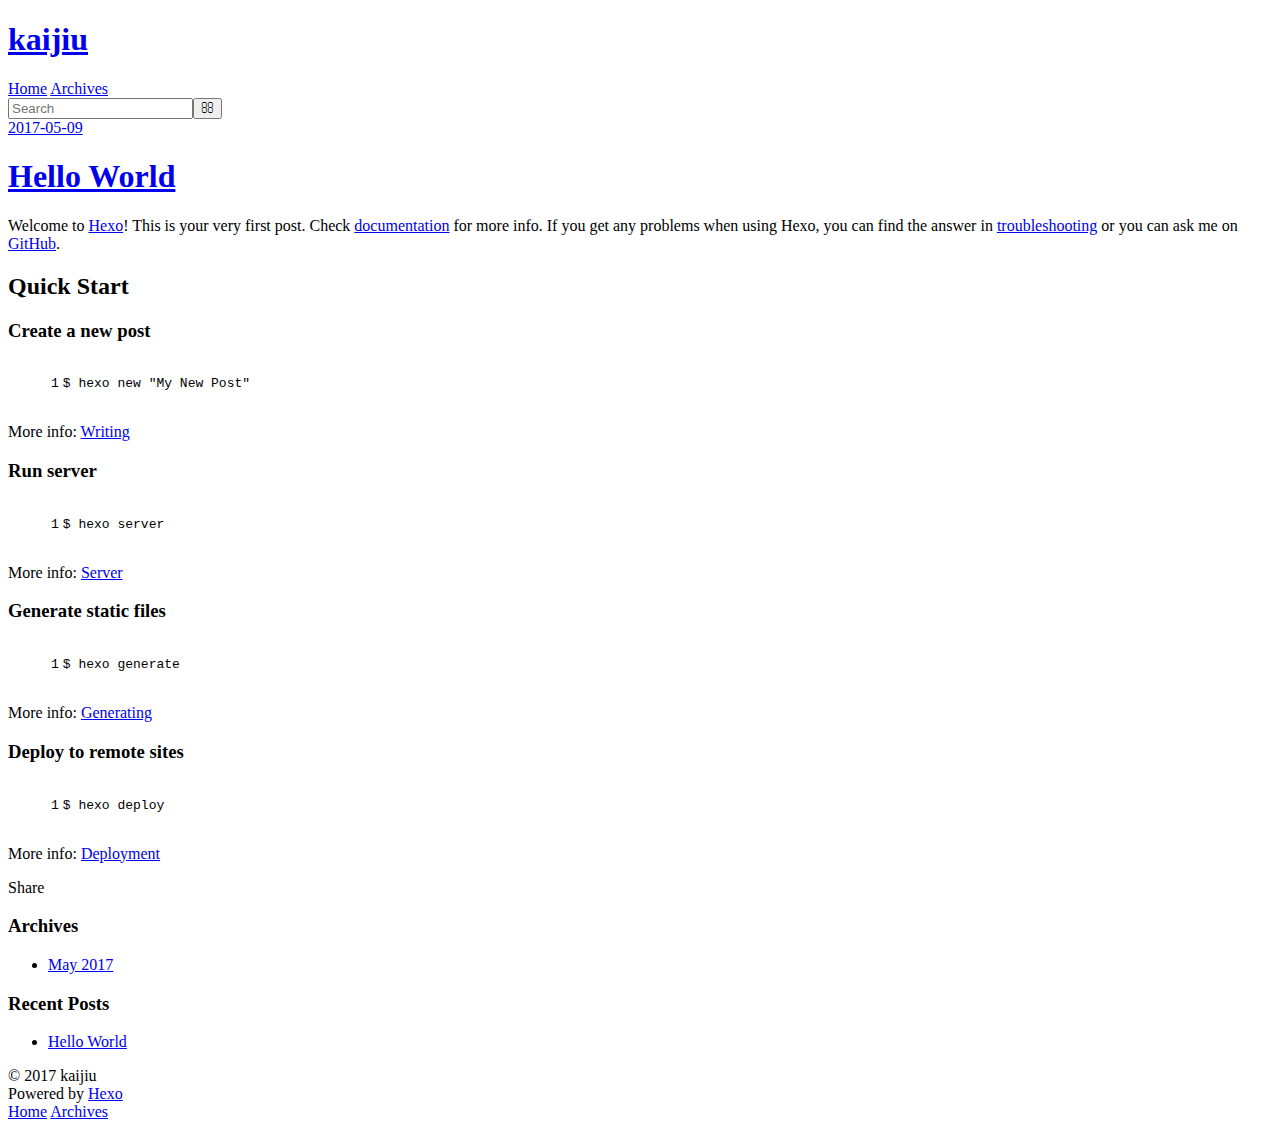
==== index.html @ 8967b4c6 "Site updated: 2017-05-09 22:01:24" ====
<!DOCTYPE html>
<html>
<head>
  <meta charset="utf-8">
  
  <title>kaijiu</title>
  <meta name="viewport" content="width=device-width, initial-scale=1, maximum-scale=1">
  <meta property="og:type" content="website">
<meta property="og:title" content="kaijiu">
<meta property="og:url" content="http://yoursite.com/index.html">
<meta property="og:site_name" content="kaijiu">
<meta name="twitter:card" content="summary">
<meta name="twitter:title" content="kaijiu">
  
    <link rel="alternate" href="/atom.xml" title="kaijiu" type="application/atom+xml">
  
  
    <link rel="icon" href="/favicon.png">
  
  
    <link href="//fonts.googleapis.com/css?family=Source+Code+Pro" rel="stylesheet" type="text/css">
  
  <link rel="stylesheet" href="/css/style.css">
  

</head>

<body>
  <div id="container">
    <div id="wrap">
      <header id="header">
  <div id="banner"></div>
  <div id="header-outer" class="outer">
    <div id="header-title" class="inner">
      <h1 id="logo-wrap">
        <a href="/" id="logo">kaijiu</a>
      </h1>
      
    </div>
    <div id="header-inner" class="inner">
      <nav id="main-nav">
        <a id="main-nav-toggle" class="nav-icon"></a>
        
          <a class="main-nav-link" href="/">Home</a>
        
          <a class="main-nav-link" href="/archives">Archives</a>
        
      </nav>
      <nav id="sub-nav">
        
          <a id="nav-rss-link" class="nav-icon" href="/atom.xml" title="RSS Feed"></a>
        
        <a id="nav-search-btn" class="nav-icon" title="Search"></a>
      </nav>
      <div id="search-form-wrap">
        <form action="//google.com/search" method="get" accept-charset="UTF-8" class="search-form"><input type="search" name="q" class="search-form-input" placeholder="Search"><button type="submit" class="search-form-submit">&#xF002;</button><input type="hidden" name="sitesearch" value="http://yoursite.com"></form>
      </div>
    </div>
  </div>
</header>
      <div class="outer">
        <section id="main">
  
    <article id="post-hello-world" class="article article-type-post" itemscope itemprop="blogPost">
  <div class="article-meta">
    <a href="/2017/05/09/hello-world/" class="article-date">
  <time datetime="2017-05-09T13:17:38.582Z" itemprop="datePublished">2017-05-09</time>
</a>
    
  </div>
  <div class="article-inner">
    
    
      <header class="article-header">
        
  
    <h1 itemprop="name">
      <a class="article-title" href="/2017/05/09/hello-world/">Hello World</a>
    </h1>
  

      </header>
    
    <div class="article-entry" itemprop="articleBody">
      
        <p>Welcome to <a href="https://hexo.io/" target="_blank" rel="external">Hexo</a>! This is your very first post. Check <a href="https://hexo.io/docs/" target="_blank" rel="external">documentation</a> for more info. If you get any problems when using Hexo, you can find the answer in <a href="https://hexo.io/docs/troubleshooting.html" target="_blank" rel="external">troubleshooting</a> or you can ask me on <a href="https://github.com/hexojs/hexo/issues" target="_blank" rel="external">GitHub</a>.</p>
<h2 id="Quick-Start"><a href="#Quick-Start" class="headerlink" title="Quick Start"></a>Quick Start</h2><h3 id="Create-a-new-post"><a href="#Create-a-new-post" class="headerlink" title="Create a new post"></a>Create a new post</h3><figure class="highlight bash"><table><tr><td class="gutter"><pre><div class="line">1</div></pre></td><td class="code"><pre><div class="line">$ hexo new <span class="string">"My New Post"</span></div></pre></td></tr></table></figure>
<p>More info: <a href="https://hexo.io/docs/writing.html" target="_blank" rel="external">Writing</a></p>
<h3 id="Run-server"><a href="#Run-server" class="headerlink" title="Run server"></a>Run server</h3><figure class="highlight bash"><table><tr><td class="gutter"><pre><div class="line">1</div></pre></td><td class="code"><pre><div class="line">$ hexo server</div></pre></td></tr></table></figure>
<p>More info: <a href="https://hexo.io/docs/server.html" target="_blank" rel="external">Server</a></p>
<h3 id="Generate-static-files"><a href="#Generate-static-files" class="headerlink" title="Generate static files"></a>Generate static files</h3><figure class="highlight bash"><table><tr><td class="gutter"><pre><div class="line">1</div></pre></td><td class="code"><pre><div class="line">$ hexo generate</div></pre></td></tr></table></figure>
<p>More info: <a href="https://hexo.io/docs/generating.html" target="_blank" rel="external">Generating</a></p>
<h3 id="Deploy-to-remote-sites"><a href="#Deploy-to-remote-sites" class="headerlink" title="Deploy to remote sites"></a>Deploy to remote sites</h3><figure class="highlight bash"><table><tr><td class="gutter"><pre><div class="line">1</div></pre></td><td class="code"><pre><div class="line">$ hexo deploy</div></pre></td></tr></table></figure>
<p>More info: <a href="https://hexo.io/docs/deployment.html" target="_blank" rel="external">Deployment</a></p>

      
    </div>
    <footer class="article-footer">
      <a data-url="http://yoursite.com/2017/05/09/hello-world/" data-id="cj2hmjpuv0000d4trwrrhjg3a" class="article-share-link">Share</a>
      
      
    </footer>
  </div>
  
</article>


  

</section>
        
          <aside id="sidebar">
  
    

  
    

  
    
  
    
  <div class="widget-wrap">
    <h3 class="widget-title">Archives</h3>
    <div class="widget">
      <ul class="archive-list"><li class="archive-list-item"><a class="archive-list-link" href="/archives/2017/05/">May 2017</a></li></ul>
    </div>
  </div>


  
    
  <div class="widget-wrap">
    <h3 class="widget-title">Recent Posts</h3>
    <div class="widget">
      <ul>
        
          <li>
            <a href="/2017/05/09/hello-world/">Hello World</a>
          </li>
        
      </ul>
    </div>
  </div>

  
</aside>
        
      </div>
      <footer id="footer">
  
  <div class="outer">
    <div id="footer-info" class="inner">
      &copy; 2017 kaijiu<br>
      Powered by <a href="http://hexo.io/" target="_blank">Hexo</a>
    </div>
  </div>
</footer>
    </div>
    <nav id="mobile-nav">
  
    <a href="/" class="mobile-nav-link">Home</a>
  
    <a href="/archives" class="mobile-nav-link">Archives</a>
  
</nav>
    

<script src="//ajax.googleapis.com/ajax/libs/jquery/2.0.3/jquery.min.js"></script>


  <link rel="stylesheet" href="/fancybox/jquery.fancybox.css">
  <script src="/fancybox/jquery.fancybox.pack.js"></script>


<script src="/js/script.js"></script>

  </div>
</body>
</html>
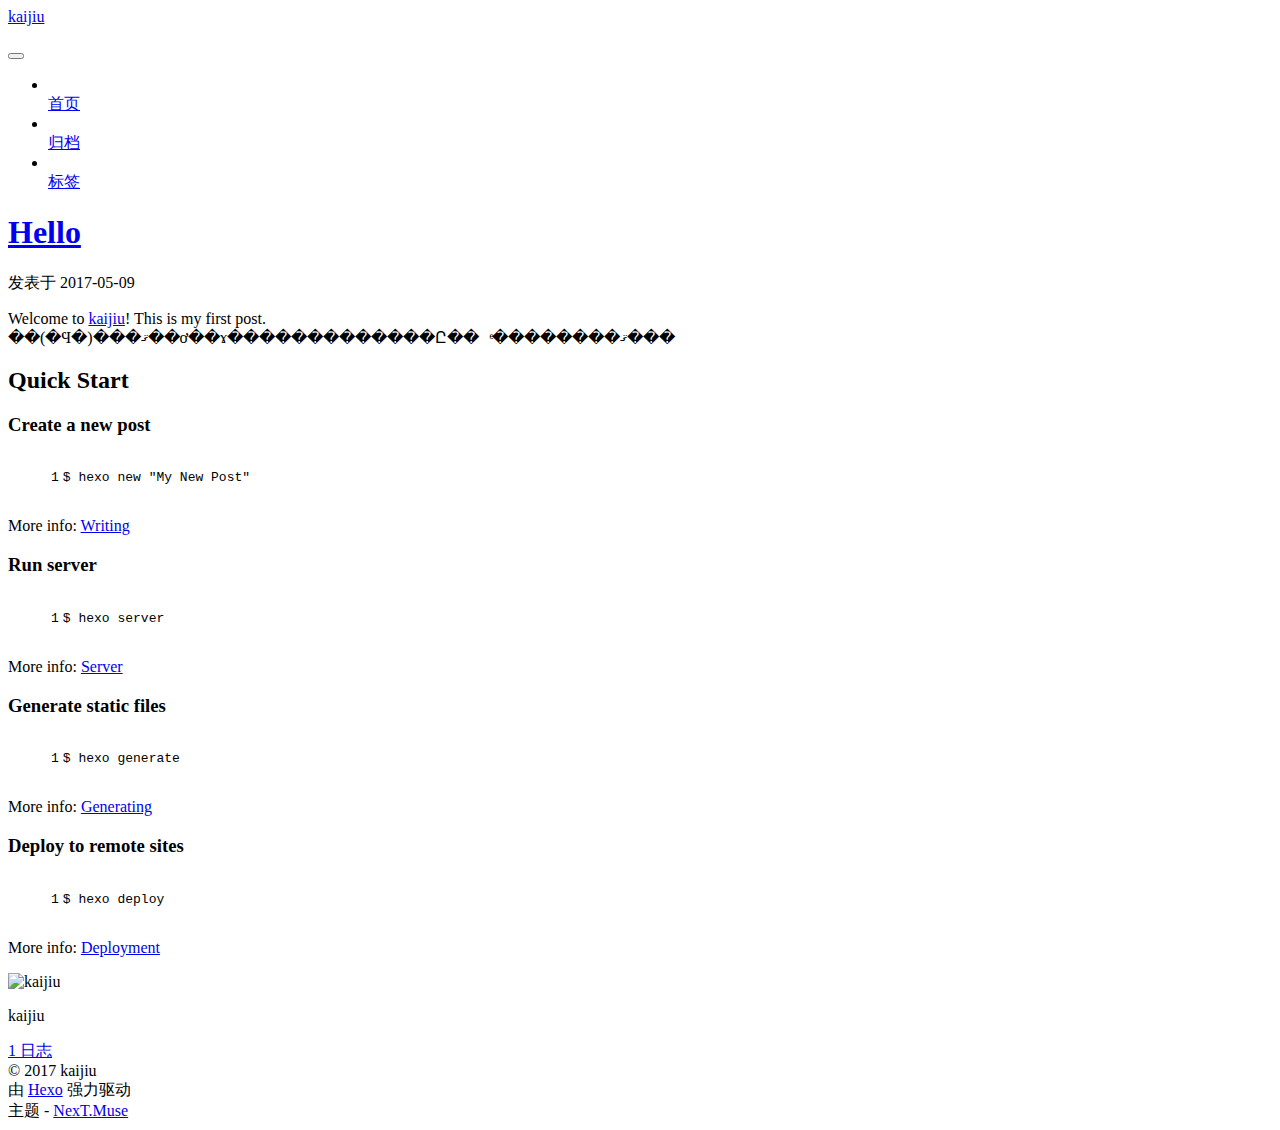
==== commit c2802d48: "Site updated: 2017-05-10 07:47:21" ====
--- a/index.html
+++ b/index.html
@@ -1,89 +1,330 @@
-<!DOCTYPE html>
-<html>
+<!doctype html>
+
+
+
+  
+
+
+<html class="theme-next muse use-motion" lang="zh-Hans">
 <head>
-  <meta charset="utf-8">
-  
-  <title>kaijiu</title>
-  <meta name="viewport" content="width=device-width, initial-scale=1, maximum-scale=1">
-  <meta property="og:type" content="website">
+  <meta charset="UTF-8"/>
+<meta http-equiv="X-UA-Compatible" content="IE=edge" />
+<meta name="viewport" content="width=device-width, initial-scale=1, maximum-scale=1"/>
+
+
+
+<meta http-equiv="Cache-Control" content="no-transform" />
+<meta http-equiv="Cache-Control" content="no-siteapp" />
+
+
+
+
+
+
+
+
+
+
+
+
+
+
+
+  
+  
+  <link href="/lib/fancybox/source/jquery.fancybox.css?v=2.1.5" rel="stylesheet" type="text/css" />
+
+
+
+
+  
+  
+  
+  
+
+  
+    
+    
+  
+
+  
+
+  
+
+  
+
+  
+
+  
+    
+    
+    <link href="//fonts.googleapis.com/css?family=Lato:300,300italic,400,400italic,700,700italic&subset=latin,latin-ext" rel="stylesheet" type="text/css">
+  
+
+
+
+
+
+
+<link href="/lib/font-awesome/css/font-awesome.min.css?v=4.6.2" rel="stylesheet" type="text/css" />
+
+<link href="/css/main.css?v=5.1.0" rel="stylesheet" type="text/css" />
+
+
+  <meta name="keywords" content="Hexo, NexT" />
+
+
+
+
+
+
+
+
+  <link rel="shortcut icon" type="image/x-icon" href="/favicon.ico?v=5.1.0" />
+
+
+
+
+
+
+<meta property="og:type" content="website">
 <meta property="og:title" content="kaijiu">
 <meta property="og:url" content="http://yoursite.com/index.html">
 <meta property="og:site_name" content="kaijiu">
 <meta name="twitter:card" content="summary">
 <meta name="twitter:title" content="kaijiu">
-  
-    <link rel="alternate" href="/atom.xml" title="kaijiu" type="application/atom+xml">
-  
-  
-    <link rel="icon" href="/favicon.png">
-  
-  
-    <link href="//fonts.googleapis.com/css?family=Source+Code+Pro" rel="stylesheet" type="text/css">
-  
-  <link rel="stylesheet" href="/css/style.css">
-  
-
+
+
+
+<script type="text/javascript" id="hexo.configurations">
+  var NexT = window.NexT || {};
+  var CONFIG = {
+    root: '/',
+    scheme: 'Muse',
+    sidebar: {"position":"left","display":"post","offset":12,"offset_float":0,"b2t":false,"scrollpercent":false},
+    fancybox: true,
+    motion: true,
+    duoshuo: {
+      userId: '0',
+      author: '博主'
+    },
+    algolia: {
+      applicationID: '',
+      apiKey: '',
+      indexName: '',
+      hits: {"per_page":10},
+      labels: {"input_placeholder":"Search for Posts","hits_empty":"We didn't find any results for the search: ${query}","hits_stats":"${hits} results found in ${time} ms"}
+    }
+  };
+</script>
+
+
+
+  <link rel="canonical" href="http://yoursite.com/"/>
+
+
+
+
+
+  <title> kaijiu </title>
 </head>
 
-<body>
-  <div id="container">
-    <div id="wrap">
-      <header id="header">
-  <div id="banner"></div>
-  <div id="header-outer" class="outer">
-    <div id="header-title" class="inner">
-      <h1 id="logo-wrap">
-        <a href="/" id="logo">kaijiu</a>
-      </h1>
-      
+<body itemscope itemtype="http://schema.org/WebPage" lang="zh-Hans">
+
+  
+
+
+
+
+
+
+
+
+
+
+
+
+
+
+  
+  
+    
+  
+
+  <div class="container sidebar-position-left 
+   page-home 
+ ">
+    <div class="headband"></div>
+
+    <header id="header" class="header" itemscope itemtype="http://schema.org/WPHeader">
+      <div class="header-inner"><div class="site-brand-wrapper">
+  <div class="site-meta ">
+    
+
+    <div class="custom-logo-site-title">
+      <a href="/"  class="brand" rel="start">
+        <span class="logo-line-before"><i></i></span>
+        <span class="site-title">kaijiu</span>
+        <span class="logo-line-after"><i></i></span>
+      </a>
     </div>
-    <div id="header-inner" class="inner">
-      <nav id="main-nav">
-        <a id="main-nav-toggle" class="nav-icon"></a>
-        
-          <a class="main-nav-link" href="/">Home</a>
-        
-          <a class="main-nav-link" href="/archives">Archives</a>
-        
-      </nav>
-      <nav id="sub-nav">
-        
-          <a id="nav-rss-link" class="nav-icon" href="/atom.xml" title="RSS Feed"></a>
-        
-        <a id="nav-search-btn" class="nav-icon" title="Search"></a>
-      </nav>
-      <div id="search-form-wrap">
-        <form action="//google.com/search" method="get" accept-charset="UTF-8" class="search-form"><input type="search" name="q" class="search-form-input" placeholder="Search"><button type="submit" class="search-form-submit">&#xF002;</button><input type="hidden" name="sitesearch" value="http://yoursite.com"></form>
-      </div>
-    </div>
+      
+        <p class="site-subtitle"></p>
+      
   </div>
-</header>
-      <div class="outer">
-        <section id="main">
-  
-    <article id="post-hello-world" class="article article-type-post" itemscope itemprop="blogPost">
-  <div class="article-meta">
-    <a href="/2017/05/09/hello-world/" class="article-date">
-  <time datetime="2017-05-09T13:17:38.582Z" itemprop="datePublished">2017-05-09</time>
-</a>
-    
+
+  <div class="site-nav-toggle">
+    <button>
+      <span class="btn-bar"></span>
+      <span class="btn-bar"></span>
+      <span class="btn-bar"></span>
+    </button>
   </div>
-  <div class="article-inner">
-    
-    
-      <header class="article-header">
-        
-  
-    <h1 itemprop="name">
-      <a class="article-title" href="/2017/05/09/hello-world/">Hello World</a>
-    </h1>
-  
-
+</div>
+
+<nav class="site-nav">
+  
+
+  
+    <ul id="menu" class="menu">
+      
+        
+        <li class="menu-item menu-item-home">
+          <a href="/" rel="section">
+            
+              <i class="menu-item-icon fa fa-fw fa-home"></i> <br />
+            
+            首页
+          </a>
+        </li>
+      
+        
+        <li class="menu-item menu-item-archives">
+          <a href="/archives" rel="section">
+            
+              <i class="menu-item-icon fa fa-fw fa-archive"></i> <br />
+            
+            归档
+          </a>
+        </li>
+      
+        
+        <li class="menu-item menu-item-tags">
+          <a href="/tags" rel="section">
+            
+              <i class="menu-item-icon fa fa-fw fa-tags"></i> <br />
+            
+            标签
+          </a>
+        </li>
+      
+
+      
+    </ul>
+  
+
+  
+</nav>
+
+
+
+ </div>
+    </header>
+
+    <main id="main" class="main">
+      <div class="main-inner">
+        <div class="content-wrap">
+          <div id="content" class="content">
+            
+  <section id="posts" class="posts-expand">
+    
+      
+
+  
+
+  
+  
+  
+
+  <article class="post post-type-normal " itemscope itemtype="http://schema.org/Article">
+    <link itemprop="mainEntityOfPage" href="http://yoursite.com/2017/05/09/hello-world/">
+
+    <span hidden itemprop="author" itemscope itemtype="http://schema.org/Person">
+      <meta itemprop="name" content="kaijiu">
+      <meta itemprop="description" content="">
+      <meta itemprop="image" content="/images/avatar.gif">
+    </span>
+
+    <span hidden itemprop="publisher" itemscope itemtype="http://schema.org/Organization">
+      <meta itemprop="name" content="kaijiu">
+    </span>
+
+    
+      <header class="post-header">
+
+        
+        
+          <h1 class="post-title" itemprop="name headline">
+            
+            
+              
+                
+                <a class="post-title-link" href="/2017/05/09/hello-world/" itemprop="url">
+                  Hello
+                </a>
+              
+            
+          </h1>
+        
+
+        <div class="post-meta">
+          <span class="post-time">
+            
+              <span class="post-meta-item-icon">
+                <i class="fa fa-calendar-o"></i>
+              </span>
+              
+                <span class="post-meta-item-text">发表于</span>
+              
+              <time title="创建于" itemprop="dateCreated datePublished" datetime="2017-05-09T21:17:38+08:00">
+                2017-05-09
+              </time>
+            
+
+            
+
+            
+          </span>
+
+          
+
+          
+            
+          
+
+          
+          
+
+          
+
+          
+
+          
+
+        </div>
       </header>
     
-    <div class="article-entry" itemprop="articleBody">
-      
-        <p>Welcome to <a href="https://hexo.io/" target="_blank" rel="external">Hexo</a>! This is your very first post. Check <a href="https://hexo.io/docs/" target="_blank" rel="external">documentation</a> for more info. If you get any problems when using Hexo, you can find the answer in <a href="https://hexo.io/docs/troubleshooting.html" target="_blank" rel="external">troubleshooting</a> or you can ask me on <a href="https://github.com/hexojs/hexo/issues" target="_blank" rel="external">GitHub</a>.</p>
+
+
+    <div class="post-body" itemprop="articleBody">
+
+      
+      
+
+      
+        
+          
+            <p>Welcome to <a href="https://kaijiu.github.io/" target="_blank" rel="external">kaijiu</a>! This is my first post.<br>��(�Ϥ�)���ޤ��ơ��ɤ�������������Ը���ͤ��������ޤ���</p>
 <h2 id="Quick-Start"><a href="#Quick-Start" class="headerlink" title="Quick Start"></a>Quick Start</h2><h3 id="Create-a-new-post"><a href="#Create-a-new-post" class="headerlink" title="Create a new post"></a>Create a new post</h3><figure class="highlight bash"><table><tr><td class="gutter"><pre><div class="line">1</div></pre></td><td class="code"><pre><div class="line">$ hexo new <span class="string">"My New Post"</span></div></pre></td></tr></table></figure>
 <p>More info: <a href="https://hexo.io/docs/writing.html" target="_blank" rel="external">Writing</a></p>
 <h3 id="Run-server"><a href="#Run-server" class="headerlink" title="Run server"></a>Run server</h3><figure class="highlight bash"><table><tr><td class="gutter"><pre><div class="line">1</div></pre></td><td class="code"><pre><div class="line">$ hexo server</div></pre></td></tr></table></figure>
@@ -93,88 +334,274 @@
 <h3 id="Deploy-to-remote-sites"><a href="#Deploy-to-remote-sites" class="headerlink" title="Deploy to remote sites"></a>Deploy to remote sites</h3><figure class="highlight bash"><table><tr><td class="gutter"><pre><div class="line">1</div></pre></td><td class="code"><pre><div class="line">$ hexo deploy</div></pre></td></tr></table></figure>
 <p>More info: <a href="https://hexo.io/docs/deployment.html" target="_blank" rel="external">Deployment</a></p>
 
+          
+        
       
     </div>
-    <footer class="article-footer">
-      <a data-url="http://yoursite.com/2017/05/09/hello-world/" data-id="cj2hmjpuv0000d4trwrrhjg3a" class="article-share-link">Share</a>
-      
+
+    <div>
+      
+    </div>
+
+    <div>
+      
+    </div>
+
+    <div>
+      
+    </div>
+
+    <footer class="post-footer">
+      
+
+      
+
+      
+
+      
+      
+        <div class="post-eof"></div>
       
     </footer>
-  </div>
-  
-</article>
-
-
-  
-
-</section>
-        
-          <aside id="sidebar">
-  
-    
-
-  
-    
-
-  
-    
-  
-    
-  <div class="widget-wrap">
-    <h3 class="widget-title">Archives</h3>
-    <div class="widget">
-      <ul class="archive-list"><li class="archive-list-item"><a class="archive-list-link" href="/archives/2017/05/">May 2017</a></li></ul>
+  </article>
+
+
+    
+  </section>
+
+  
+
+
+          </div>
+          
+
+
+          
+
+        </div>
+        
+          
+  
+  <div class="sidebar-toggle">
+    <div class="sidebar-toggle-line-wrap">
+      <span class="sidebar-toggle-line sidebar-toggle-line-first"></span>
+      <span class="sidebar-toggle-line sidebar-toggle-line-middle"></span>
+      <span class="sidebar-toggle-line sidebar-toggle-line-last"></span>
     </div>
   </div>
 
-
-  
-    
-  <div class="widget-wrap">
-    <h3 class="widget-title">Recent Posts</h3>
-    <div class="widget">
-      <ul>
-        
-          <li>
-            <a href="/2017/05/09/hello-world/">Hello World</a>
-          </li>
-        
-      </ul>
+  <aside id="sidebar" class="sidebar">
+    <div class="sidebar-inner">
+
+      
+
+      
+
+      <section class="site-overview sidebar-panel sidebar-panel-active">
+        <div class="site-author motion-element" itemprop="author" itemscope itemtype="http://schema.org/Person">
+          <img class="site-author-image" itemprop="image"
+               src="/images/avatar.gif"
+               alt="kaijiu" />
+          <p class="site-author-name" itemprop="name">kaijiu</p>
+           
+              <p class="site-description motion-element" itemprop="description"></p>
+          
+        </div>
+        <nav class="site-state motion-element">
+
+          
+            <div class="site-state-item site-state-posts">
+              <a href="/archives">
+                <span class="site-state-item-count">1</span>
+                <span class="site-state-item-name">日志</span>
+              </a>
+            </div>
+          
+
+          
+
+          
+
+        </nav>
+
+        
+
+        <div class="links-of-author motion-element">
+          
+        </div>
+
+        
+        
+
+        
+        
+
+        
+
+
+      </section>
+
+      
+
+      
+
     </div>
+  </aside>
+
+
+        
+      </div>
+    </main>
+
+    <footer id="footer" class="footer">
+      <div class="footer-inner">
+        <div class="copyright" >
+  
+  &copy; 
+  <span itemprop="copyrightYear">2017</span>
+  <span class="with-love">
+    <i class="fa fa-heart"></i>
+  </span>
+  <span class="author" itemprop="copyrightHolder">kaijiu</span>
+</div>
+
+
+<div class="powered-by">
+  由 <a class="theme-link" href="https://hexo.io">Hexo</a> 强力驱动
+</div>
+
+<div class="theme-info">
+  主题 -
+  <a class="theme-link" href="https://github.com/iissnan/hexo-theme-next">
+    NexT.Muse
+  </a>
+</div>
+
+
+        
+
+        
+      </div>
+    </footer>
+
+    
+      <div class="back-to-top">
+        <i class="fa fa-arrow-up"></i>
+        
+      </div>
+    
+
   </div>
 
   
-</aside>
-        
-      </div>
-      <footer id="footer">
-  
-  <div class="outer">
-    <div id="footer-info" class="inner">
-      &copy; 2017 kaijiu<br>
-      Powered by <a href="http://hexo.io/" target="_blank">Hexo</a>
-    </div>
-  </div>
-</footer>
-    </div>
-    <nav id="mobile-nav">
-  
-    <a href="/" class="mobile-nav-link">Home</a>
-  
-    <a href="/archives" class="mobile-nav-link">Archives</a>
-  
-</nav>
-    
-
-<script src="//ajax.googleapis.com/ajax/libs/jquery/2.0.3/jquery.min.js"></script>
-
-
-  <link rel="stylesheet" href="/fancybox/jquery.fancybox.css">
-  <script src="/fancybox/jquery.fancybox.pack.js"></script>
-
-
-<script src="/js/script.js"></script>
-
-  </div>
+
+<script type="text/javascript">
+  if (Object.prototype.toString.call(window.Promise) !== '[object Function]') {
+    window.Promise = null;
+  }
+</script>
+
+
+
+
+
+
+
+
+
+  
+
+
+
+
+
+
+  
+  <script type="text/javascript" src="/lib/jquery/index.js?v=2.1.3"></script>
+
+  
+  <script type="text/javascript" src="/lib/fastclick/lib/fastclick.min.js?v=1.0.6"></script>
+
+  
+  <script type="text/javascript" src="/lib/jquery_lazyload/jquery.lazyload.js?v=1.9.7"></script>
+
+  
+  <script type="text/javascript" src="/lib/velocity/velocity.min.js?v=1.2.1"></script>
+
+  
+  <script type="text/javascript" src="/lib/velocity/velocity.ui.min.js?v=1.2.1"></script>
+
+  
+  <script type="text/javascript" src="/lib/fancybox/source/jquery.fancybox.pack.js?v=2.1.5"></script>
+
+
+  
+
+
+  <script type="text/javascript" src="/js/src/utils.js?v=5.1.0"></script>
+
+  <script type="text/javascript" src="/js/src/motion.js?v=5.1.0"></script>
+
+
+
+  
+  
+
+  
+
+  
+
+
+  <script type="text/javascript" src="/js/src/bootstrap.js?v=5.1.0"></script>
+
+
+
+  
+
+
+  
+
+
+
+
+	
+
+
+
+
+
+  
+
+
+
+
+
+  
+
+
+
+
+
+  
+
+
+
+
+
+
+  
+
+
+
+
+
+  
+
+  
+
+  
+
+  
+
 </body>
-</html>+</html>
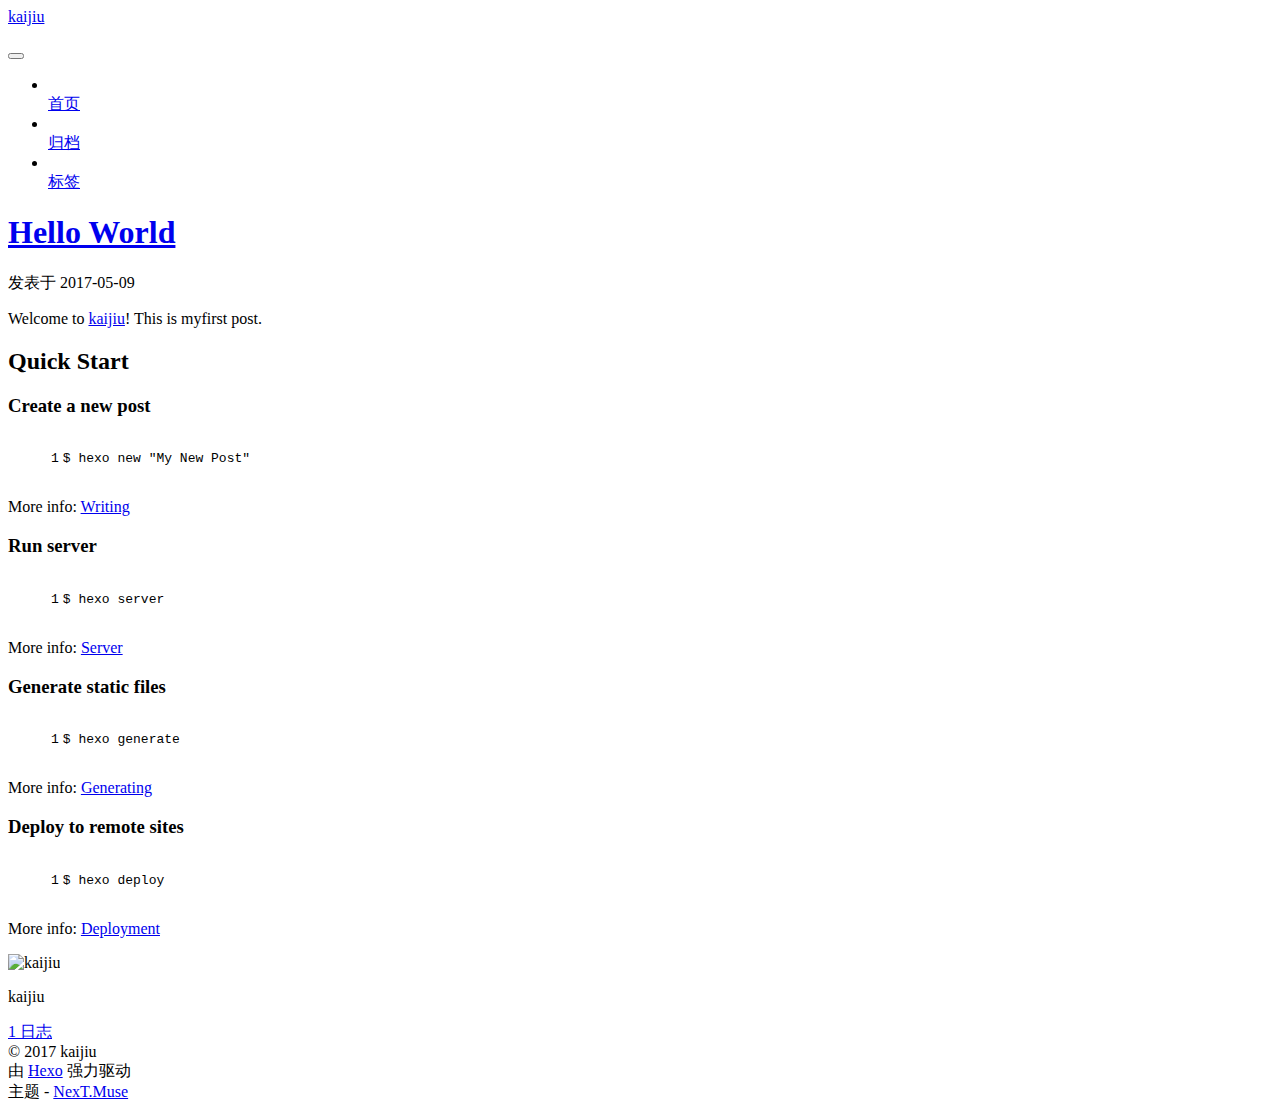
==== commit aa6316b1: "Site updated: 2017-05-10 07:55:26" ====
--- a/index.html
+++ b/index.html
@@ -270,7 +270,7 @@
               
                 
                 <a class="post-title-link" href="/2017/05/09/hello-world/" itemprop="url">
-                  Hello
+                  Hello World
                 </a>
               
             
@@ -324,7 +324,7 @@
       
         
           
-            <p>Welcome to <a href="https://kaijiu.github.io/" target="_blank" rel="external">kaijiu</a>! This is my first post.<br>��(�Ϥ�)���ޤ��ơ��ɤ�������������Ը���ͤ��������ޤ���</p>
+            <p>Welcome to <a href="https://kaijiu.github.io/" target="_blank" rel="external">kaijiu</a>! This is myfirst post. </p>
 <h2 id="Quick-Start"><a href="#Quick-Start" class="headerlink" title="Quick Start"></a>Quick Start</h2><h3 id="Create-a-new-post"><a href="#Create-a-new-post" class="headerlink" title="Create a new post"></a>Create a new post</h3><figure class="highlight bash"><table><tr><td class="gutter"><pre><div class="line">1</div></pre></td><td class="code"><pre><div class="line">$ hexo new <span class="string">"My New Post"</span></div></pre></td></tr></table></figure>
 <p>More info: <a href="https://hexo.io/docs/writing.html" target="_blank" rel="external">Writing</a></p>
 <h3 id="Run-server"><a href="#Run-server" class="headerlink" title="Run server"></a>Run server</h3><figure class="highlight bash"><table><tr><td class="gutter"><pre><div class="line">1</div></pre></td><td class="code"><pre><div class="line">$ hexo server</div></pre></td></tr></table></figure>
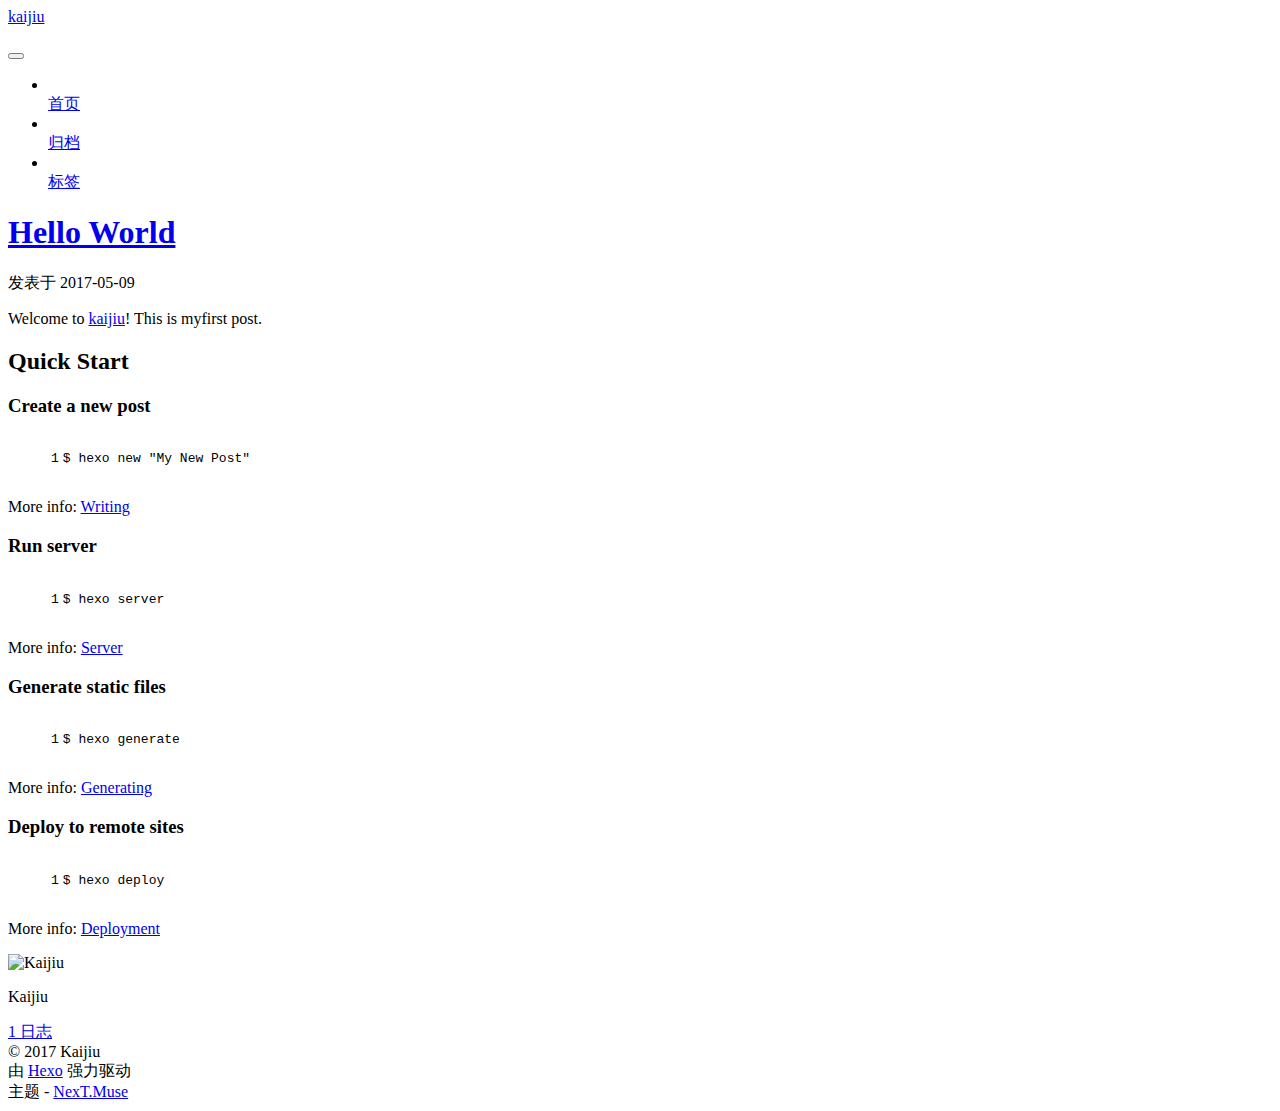
==== commit 82dbfd2f: "Site updated: 2017-05-10 09:29:47" ====
--- a/index.html
+++ b/index.html
@@ -250,7 +250,7 @@
     <link itemprop="mainEntityOfPage" href="http://yoursite.com/2017/05/09/hello-world/">
 
     <span hidden itemprop="author" itemscope itemtype="http://schema.org/Person">
-      <meta itemprop="name" content="kaijiu">
+      <meta itemprop="name" content="Kaijiu">
       <meta itemprop="description" content="">
       <meta itemprop="image" content="/images/avatar.gif">
     </span>
@@ -401,8 +401,8 @@
         <div class="site-author motion-element" itemprop="author" itemscope itemtype="http://schema.org/Person">
           <img class="site-author-image" itemprop="image"
                src="/images/avatar.gif"
-               alt="kaijiu" />
-          <p class="site-author-name" itemprop="name">kaijiu</p>
+               alt="Kaijiu" />
+          <p class="site-author-name" itemprop="name">Kaijiu</p>
            
               <p class="site-description motion-element" itemprop="description"></p>
           
@@ -462,7 +462,7 @@
   <span class="with-love">
     <i class="fa fa-heart"></i>
   </span>
-  <span class="author" itemprop="copyrightHolder">kaijiu</span>
+  <span class="author" itemprop="copyrightHolder">Kaijiu</span>
 </div>
 
 
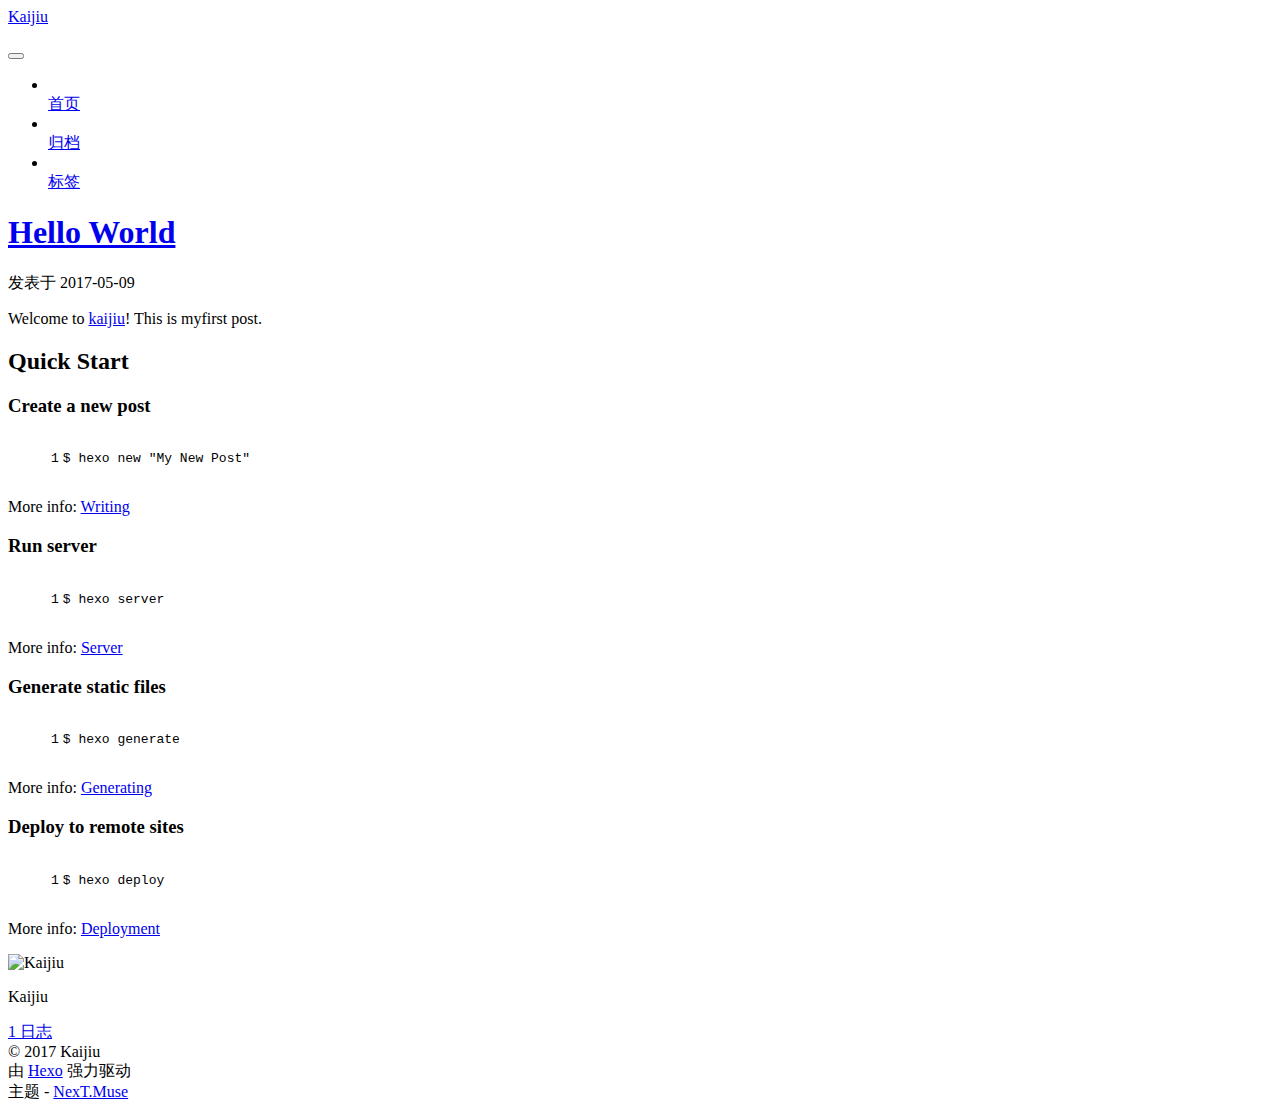
==== commit a1b31280: "Site updated: 2017-05-10 09:35:38" ====
--- a/index.html
+++ b/index.html
@@ -88,11 +88,11 @@
 
 
 <meta property="og:type" content="website">
-<meta property="og:title" content="kaijiu">
+<meta property="og:title" content="Kaijiu">
 <meta property="og:url" content="http://yoursite.com/index.html">
-<meta property="og:site_name" content="kaijiu">
+<meta property="og:site_name" content="Kaijiu">
 <meta name="twitter:card" content="summary">
-<meta name="twitter:title" content="kaijiu">
+<meta name="twitter:title" content="Kaijiu">
 
 
 
@@ -126,7 +126,7 @@
 
 
 
-  <title> kaijiu </title>
+  <title> Kaijiu </title>
 </head>
 
 <body itemscope itemtype="http://schema.org/WebPage" lang="zh-Hans">
@@ -164,7 +164,7 @@
     <div class="custom-logo-site-title">
       <a href="/"  class="brand" rel="start">
         <span class="logo-line-before"><i></i></span>
-        <span class="site-title">kaijiu</span>
+        <span class="site-title">Kaijiu</span>
         <span class="logo-line-after"><i></i></span>
       </a>
     </div>
@@ -256,7 +256,7 @@
     </span>
 
     <span hidden itemprop="publisher" itemscope itemtype="http://schema.org/Organization">
-      <meta itemprop="name" content="kaijiu">
+      <meta itemprop="name" content="Kaijiu">
     </span>
 
     
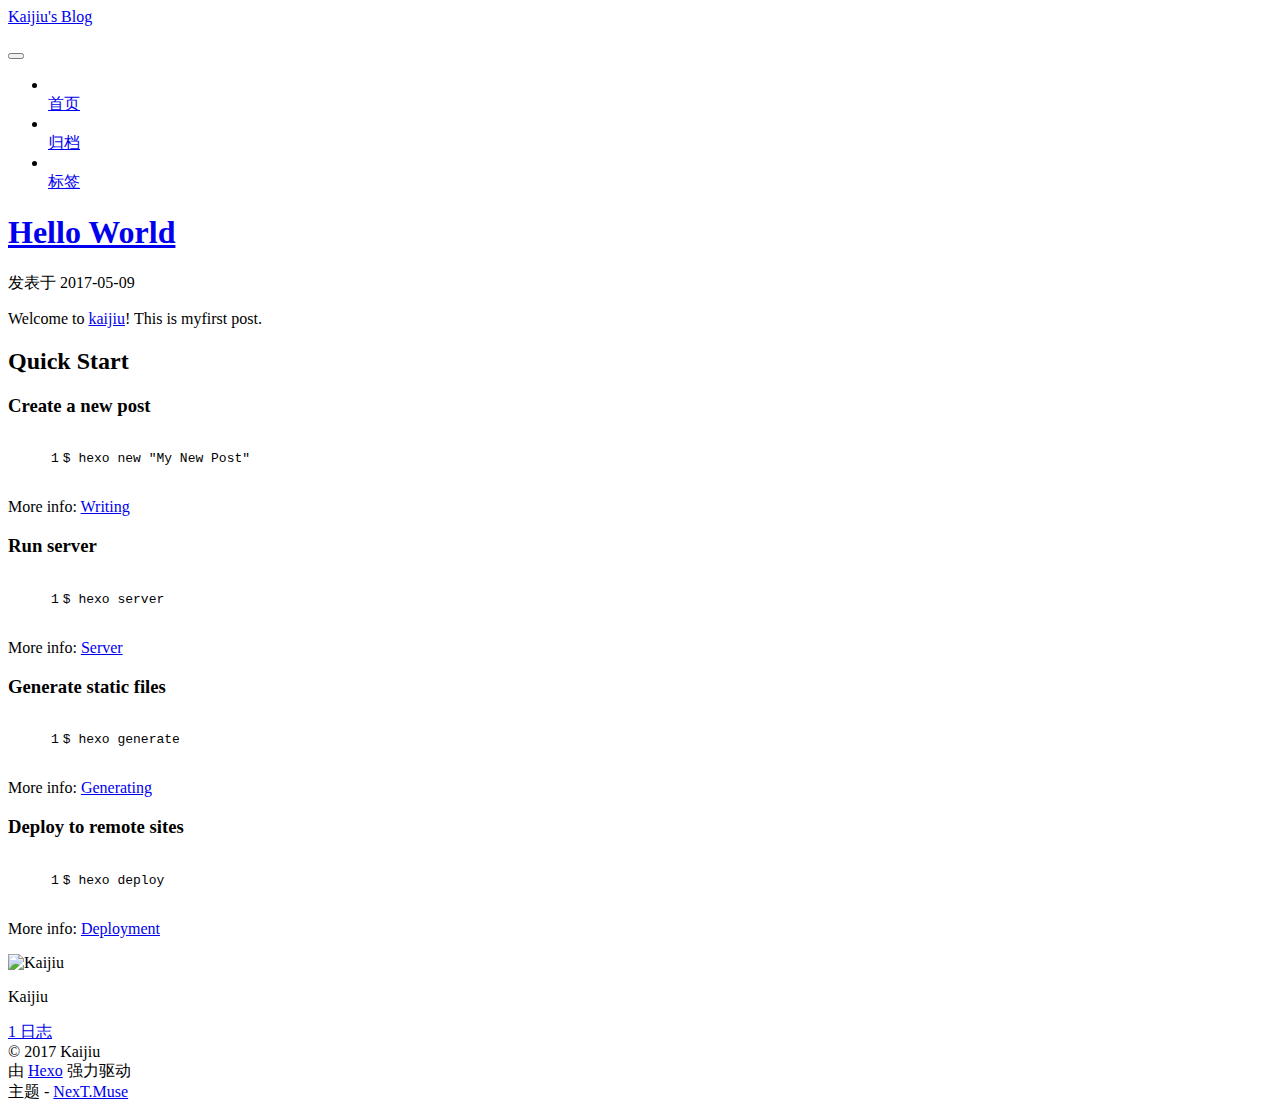
==== commit a5c459a3: "Site updated: 2017-05-10 09:57:44" ====
--- a/index.html
+++ b/index.html
@@ -88,11 +88,11 @@
 
 
 <meta property="og:type" content="website">
-<meta property="og:title" content="Kaijiu">
+<meta property="og:title" content="Kaijiu&#39;s Blog">
 <meta property="og:url" content="http://yoursite.com/index.html">
-<meta property="og:site_name" content="Kaijiu">
+<meta property="og:site_name" content="Kaijiu&#39;s Blog">
 <meta name="twitter:card" content="summary">
-<meta name="twitter:title" content="Kaijiu">
+<meta name="twitter:title" content="Kaijiu&#39;s Blog">
 
 
 
@@ -126,7 +126,7 @@
 
 
 
-  <title> Kaijiu </title>
+  <title> Kaijiu's Blog </title>
 </head>
 
 <body itemscope itemtype="http://schema.org/WebPage" lang="zh-Hans">
@@ -164,7 +164,7 @@
     <div class="custom-logo-site-title">
       <a href="/"  class="brand" rel="start">
         <span class="logo-line-before"><i></i></span>
-        <span class="site-title">Kaijiu</span>
+        <span class="site-title">Kaijiu's Blog</span>
         <span class="logo-line-after"><i></i></span>
       </a>
     </div>
@@ -256,7 +256,7 @@
     </span>
 
     <span hidden itemprop="publisher" itemscope itemtype="http://schema.org/Organization">
-      <meta itemprop="name" content="Kaijiu">
+      <meta itemprop="name" content="Kaijiu's Blog">
     </span>
 
     
@@ -512,6 +512,8 @@
   
 
 
+  
+
 
 
 
@@ -533,6 +535,9 @@
 
   
   <script type="text/javascript" src="/lib/fancybox/source/jquery.fancybox.pack.js?v=2.1.5"></script>
+
+  
+  <script type="text/javascript" src="/lib/canvas-nest/canvas-nest.min.js"></script>
 
 
   
